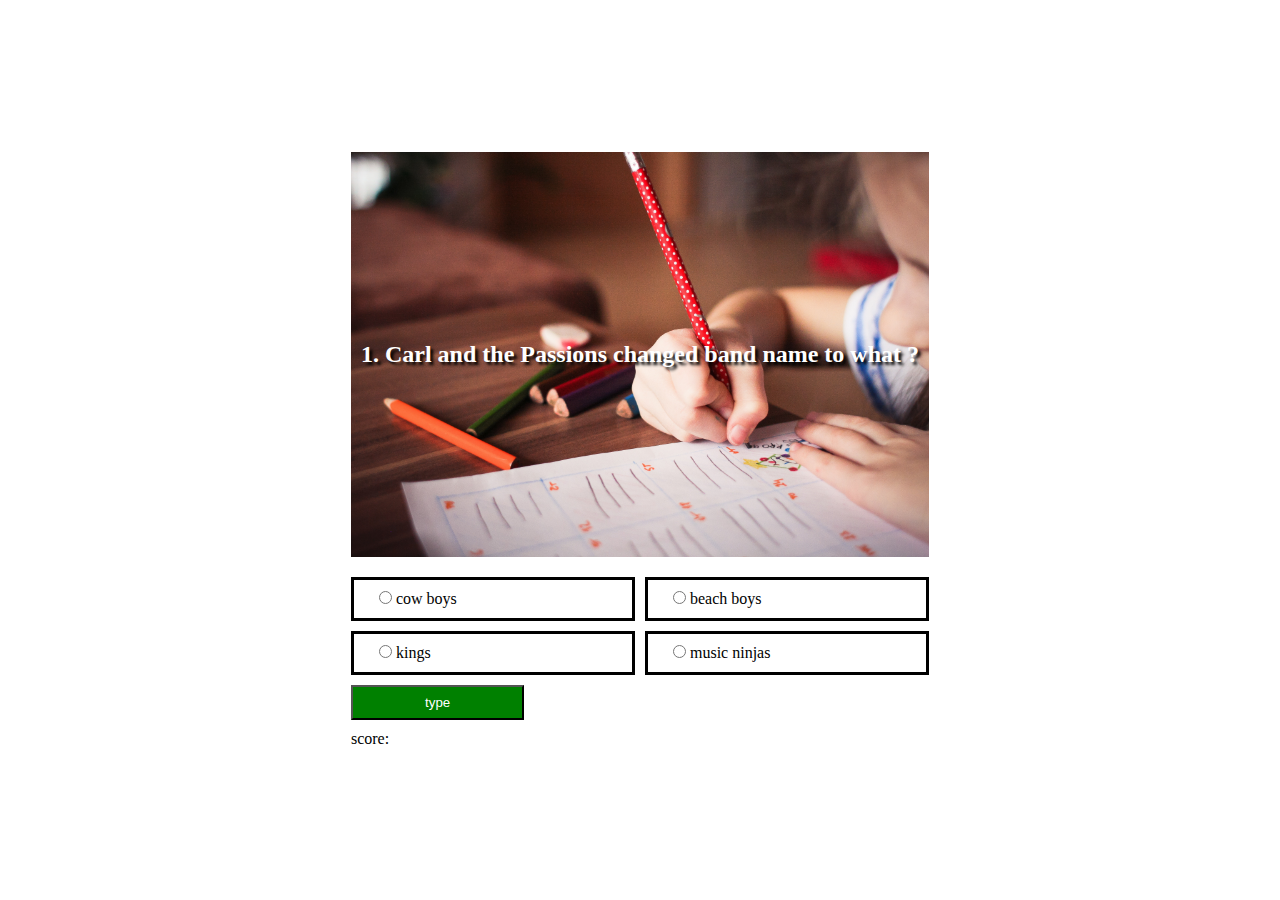
==== index.html @ a13e08c5 "quiz" ====
<!DOCTYPE html>
<html lang="en">
<head>
    <meta charset="UTF-8">
    <meta name="viewport" content="width=device-width, initial-scale=1.0">
    <title>Q & A</title>
    <link rel="stylesheet" href="style.css">
</head>
<body>
     <main id="quiz">
       
     <div class="quiz">
            <h2 id="ques"> Carl and the Passions changed band name to wh</h2>
        <ul class="answers">
            <li>
                <input type="radio" name="answer" id="a"  class="answer">
                <label for="" id="a_text">Questions</label>
            </li>
            <li>
                <input type="radio" name="answer" id="b" class="answer">
                <label for="" id="b_text">Questions</label>
            </li>
            <li>
                <input type="radio" name="answer" id="c" class="answer">
                <label for="" id="c_text">Questions</label>
            </li>
            <li>
                <input type="radio" name="answer" id="d" class="answer">
                <label for="" id="d_text">Questions</label>
            </li>
        </ul>
        <button type="button" id="button">type</button>

     </div>
    
  <p>score: <span class="scorePage"></span></p>
     </main>
   
    <script src="main.js"></script>
</body>
</html>
---- style.css ----
*{
    margin: 0;
    padding: 0;
    box-sizing:border-box ;
}

body{
    width:100% ;
    min-height: 100vh;
    display: flex;
    align-items: center;
    justify-content: center;
    flex-direction: column;

}
li{
    list-style: none;
}
input[type='checked']{
    background-color: green;
}
#yes{
    background-color: blue;
}
#ques{
    background-image: url(./img/pexels-pixabay-256468.jpg);
    background-position: center;
    background-size: cover;
    height: 45vh;
    width: 100%;
    display: flex;
    align-items: center;
    justify-content: center;
    margin: auto;
    color: white;
    text-shadow: 3px 3px 3px black;
    padding: 0 10px;
}

.answers{
    display: grid;
    grid-template-columns: repeat(2,1fr);
    grid-gap: 10px;
    margin-top: 20px;
}
.answers li{
    border: 3px solid black;
    text-indent: 15px;
    padding: 10px;
}


#button{
    width: 30%;
    padding: 8px;
    margin: 10px 0px;
    text-align: center;
    background-color: green;
    color: white;
}
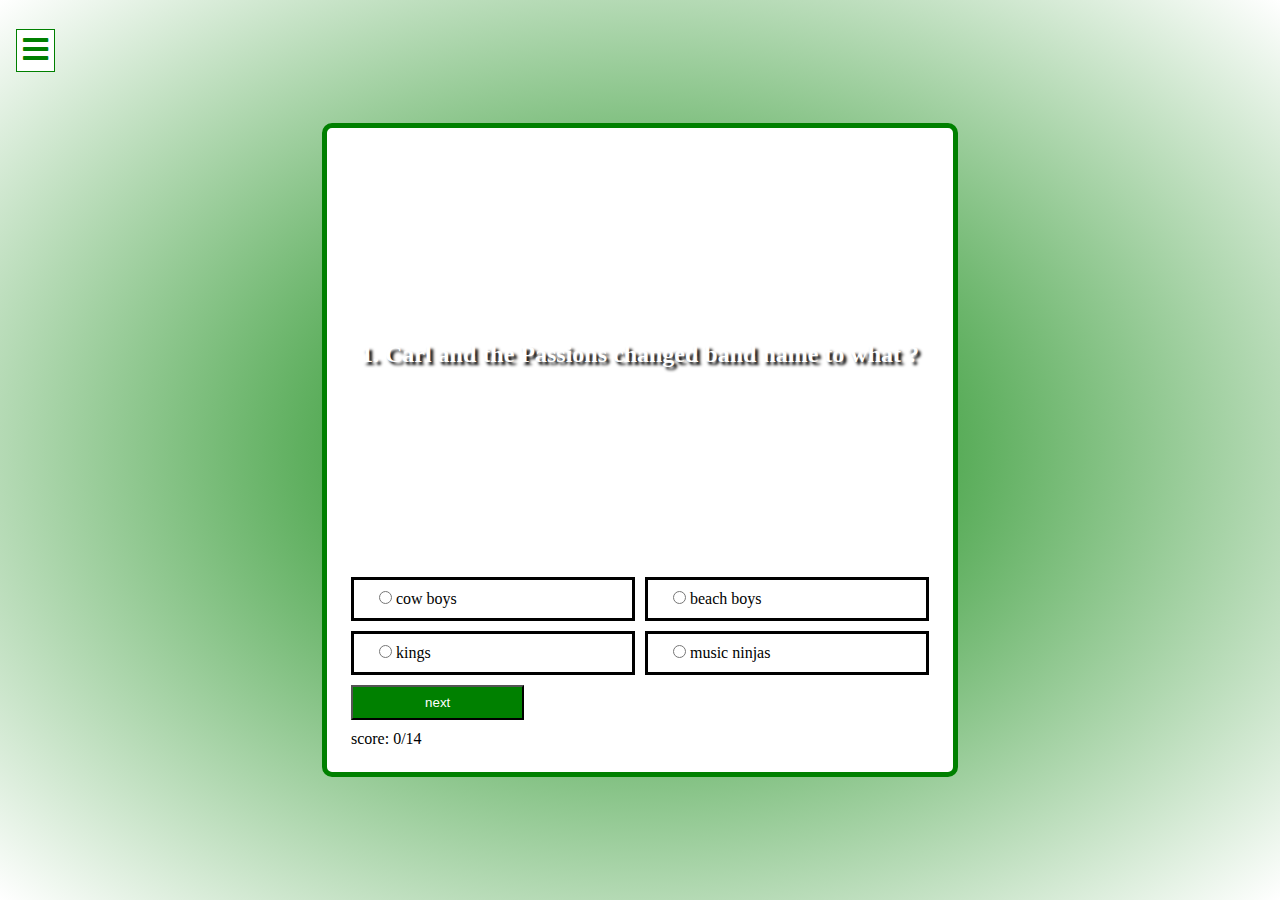
==== commit f5c139a5: "changes made" ====
--- a/index.html
+++ b/index.html
@@ -4,12 +4,28 @@
     <meta charset="UTF-8">
     <meta name="viewport" content="width=device-width, initial-scale=1.0">
     <title>Q & A</title>
-    <link rel="stylesheet" href="style.css">
+    <link rel="stylesheet" href="css/style.css">
+    <link rel="stylesheet" href="css/all.css">
 </head>
 <body>
+    <div>
+        <i class="fas fa-bars"></i>
+        <div class="height">
+            <i class="fas fa-times"></i>
+            <h1>OC QUIZ</h1>
+            <h2>categories</h2>
+            <li>general</li>
+            <li>religion</li>
+            <li>histroy</li>
+            <li>politics</li>
+        </div>
+    </div>
      <main id="quiz">
        
      <div class="quiz">
+         
+
+
             <h2 id="ques"> Carl and the Passions changed band name to wh</h2>
         <ul class="answers">
             <li>
@@ -29,11 +45,11 @@
                 <label for="" id="d_text">Questions</label>
             </li>
         </ul>
-        <button type="button" id="button">type</button>
+        <button type="button" id="button">next</button>
 
      </div>
     
-  <p>score: <span class="scorePage"></span></p>
+  <p >score: <span class="scorePage">0/14</span></p>
      </main>
    
     <script src="main.js"></script>
--- a/css/style.css
+++ b/css/style.css
@@ -0,0 +1,148 @@
+*{
+    margin: 0;
+    padding: 0;
+    box-sizing:border-box ;
+}
+
+body{
+    width:100% ;
+    min-height: 100vh;
+    display: flex;
+    align-items: center;
+    justify-content: center;
+    flex-direction: column;
+   background: radial-gradient(green,white);
+}
+li{
+    list-style: none;
+}
+.fa-bars{
+    position: absolute;
+    left: 1rem;
+    font-size: 1.8rem;
+    top: 1em;
+    background-color: white;
+    color: green;
+    padding: 6px;
+    border: 1px solid green;
+}
+.height{
+    position: fixed;
+    left: 0;
+    width: 25%;
+    height: 100vh;
+    background-color: white;
+    text-align: center;
+    display: flex;
+    align-items: center;
+    justify-content: center;
+    flex-direction: column;
+    margin: auto;
+    transform: translateX(-100rem);
+    border: 2px green solid;
+    box-shadow: 4px 4px 5px grey;
+    overflow: hidden;
+    transition: all 1s ease;
+}
+.height-add{
+    transform: translateX(0rem);
+}
+.fa-times{
+    position: absolute;
+    top: 2rem;
+    right: 10px;
+    font-size: 25px;
+}
+.fa-times:hover{
+    color: red;
+}
+.height li{
+    padding: 20px 0px;
+    padding-bottom: 15px;
+    position: relative;
+    cursor: pointer;
+    border-bottom: 2px grey solid;
+}
+.height li:hover{
+    color: green;
+}
+.height li::after {
+    content: "";
+    position: absolute;
+    left: 0;
+    bottom: 0;
+    width: 100%;
+    height: 0.3rem;
+    margin-bottom: -3px;
+    background: green;
+    opacity: 0;
+    transform: scaleX(0);
+    transform-origin: left;
+    transition: all 0.3s;
+  }
+  .height li:hover::after {
+    opacity: 1;
+    color: white;
+    transform: scaleX(1);
+  }
+#quiz{
+    border: green 5px solid;
+    padding: 1.5rem;
+    background-color: white;
+    border-radius: 10px;
+}
+input[type='checked']{
+    background-color: green;
+}
+#yes{
+    background-color: blue;
+}
+#ques{
+    background-image:  url(./img/0.jpg);
+    background-position: center;
+    transition:all 0.3s linear  ;
+    background-size: cover;
+    height: 45vh;
+    width: 100%;
+    display: flex;
+    align-items: center;
+    justify-content: center;
+    margin: auto;
+    color: white;
+    text-shadow: 3px 3px 3px black;
+    padding: 0 10px;
+}
+#quesBack{
+    background-image: url(./img/picture[1].jpg);
+
+}
+.answers{
+    display: grid;
+    grid-template-columns: repeat(2,1fr);
+    grid-gap: 10px;
+    margin-top: 20px;
+}
+.answers li{
+    border: 3px solid black;
+    text-indent: 15px;
+    padding: 10px;
+}
+
+
+#button{
+    width: 30%;
+    padding: 8px;
+    margin: 10px 0px;
+    text-align: center;
+    background-color: green;
+    color: white;
+}
+
+@media screen and (max-width:500px){
+.answers{
+    grid-template-columns: repeat(1,1fr);
+}
+.height{
+    width: 45%;
+}
+}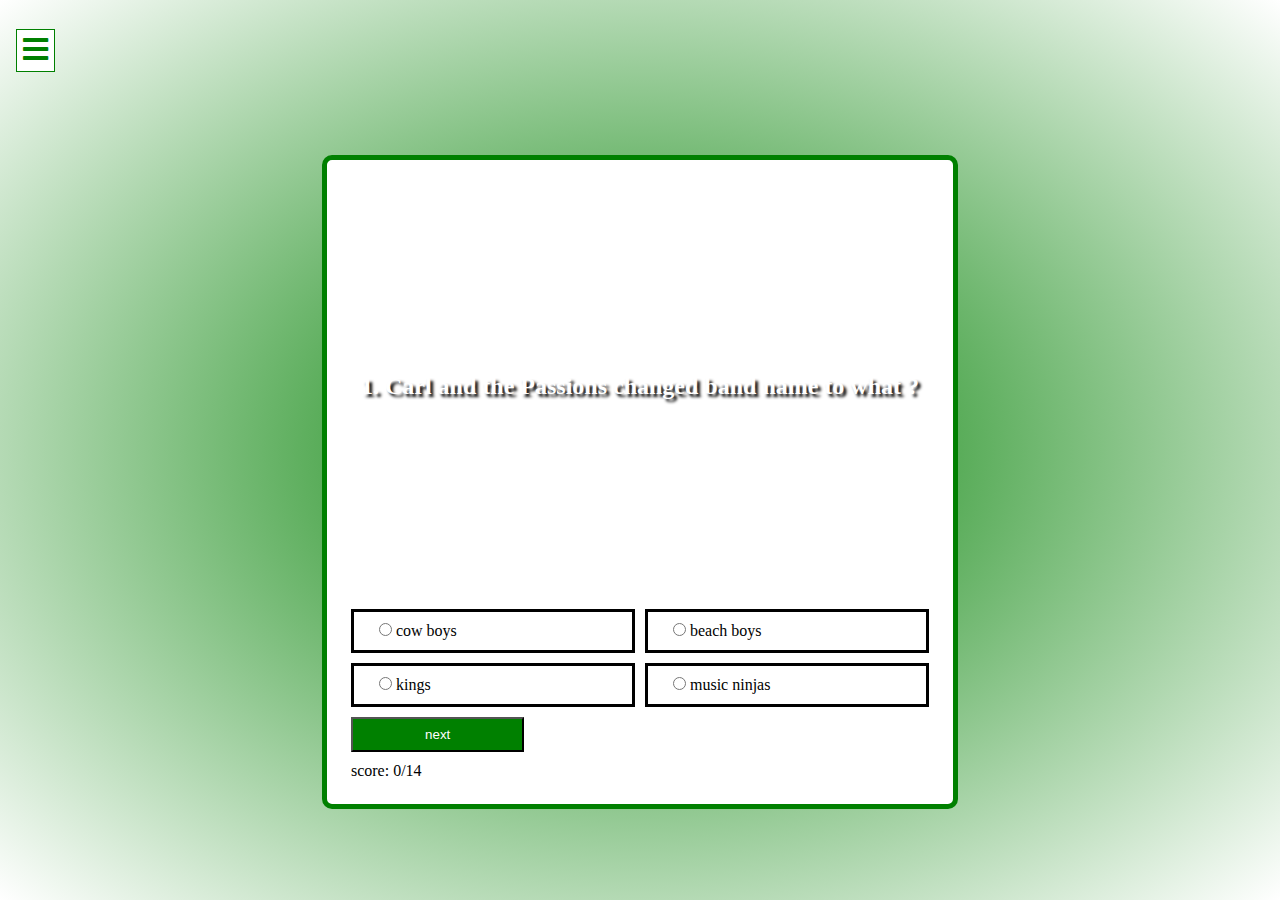
==== commit 04e3a433: "fixes" ====
--- a/index.html
+++ b/index.html
@@ -6,8 +6,12 @@
     <title>Q & A</title>
     <link rel="stylesheet" href="css/style.css">
     <link rel="stylesheet" href="css/all.css">
+  
 </head>
 <body>
+    <div class="img">
+        <img src="./img/25.gif" alt="">
+    </div>
     <div>
         <i class="fas fa-bars"></i>
         <div class="height">
@@ -20,6 +24,7 @@
             <li>politics</li>
         </div>
     </div>
+     
      <main id="quiz">
        
      <div class="quiz">
--- a/css/style.css
+++ b/css/style.css
@@ -15,6 +15,37 @@
 }
 li{
     list-style: none;
+}
+
+.img{
+    position: fixed;
+    top:0rem;
+    left: 0;
+    /* padding: 10rem; */
+    width: 100%;
+    height: 100%;
+    display: flex;
+    justify-content: center;
+    align-items: center;
+    position: relative;
+}
+.img::before{
+    content: "";
+    position: absolute;
+    top: 0;
+    width: 100%;
+    height: 100%;
+    background-color: white;
+    
+}
+
+.dissappear{
+    opacity: 0;
+    visibility: hidden;
+}
+ 
+.img img{
+    /* width: 20%; */
 }
 .fa-bars{
     position: absolute;
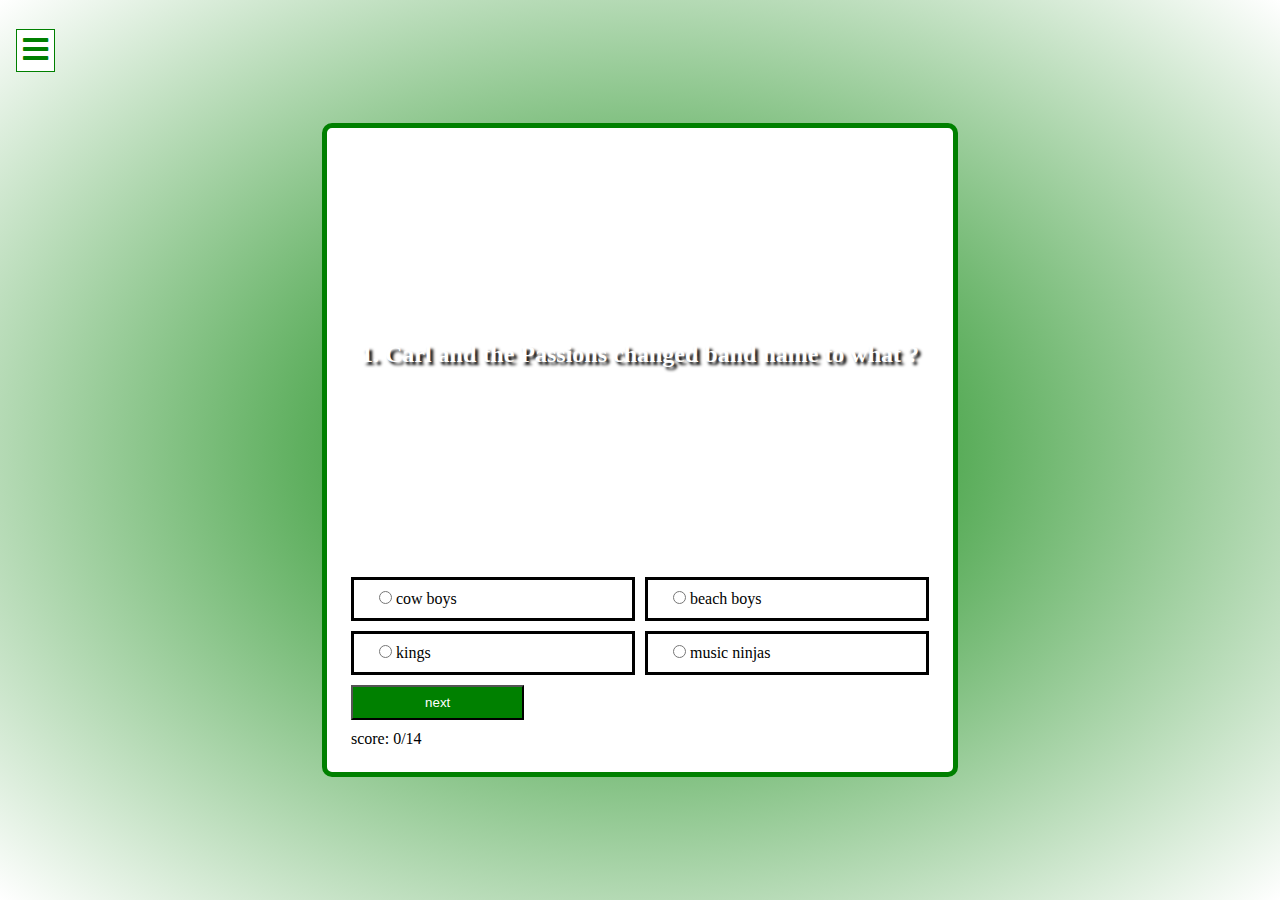
==== commit 6f5222a3: "fixed" ====
--- a/index.html
+++ b/index.html
@@ -9,9 +9,7 @@
   
 </head>
 <body>
-    <div class="img">
-        <img src="./img/25.gif" alt="">
-    </div>
+   
     <div>
         <i class="fas fa-bars"></i>
         <div class="height">
